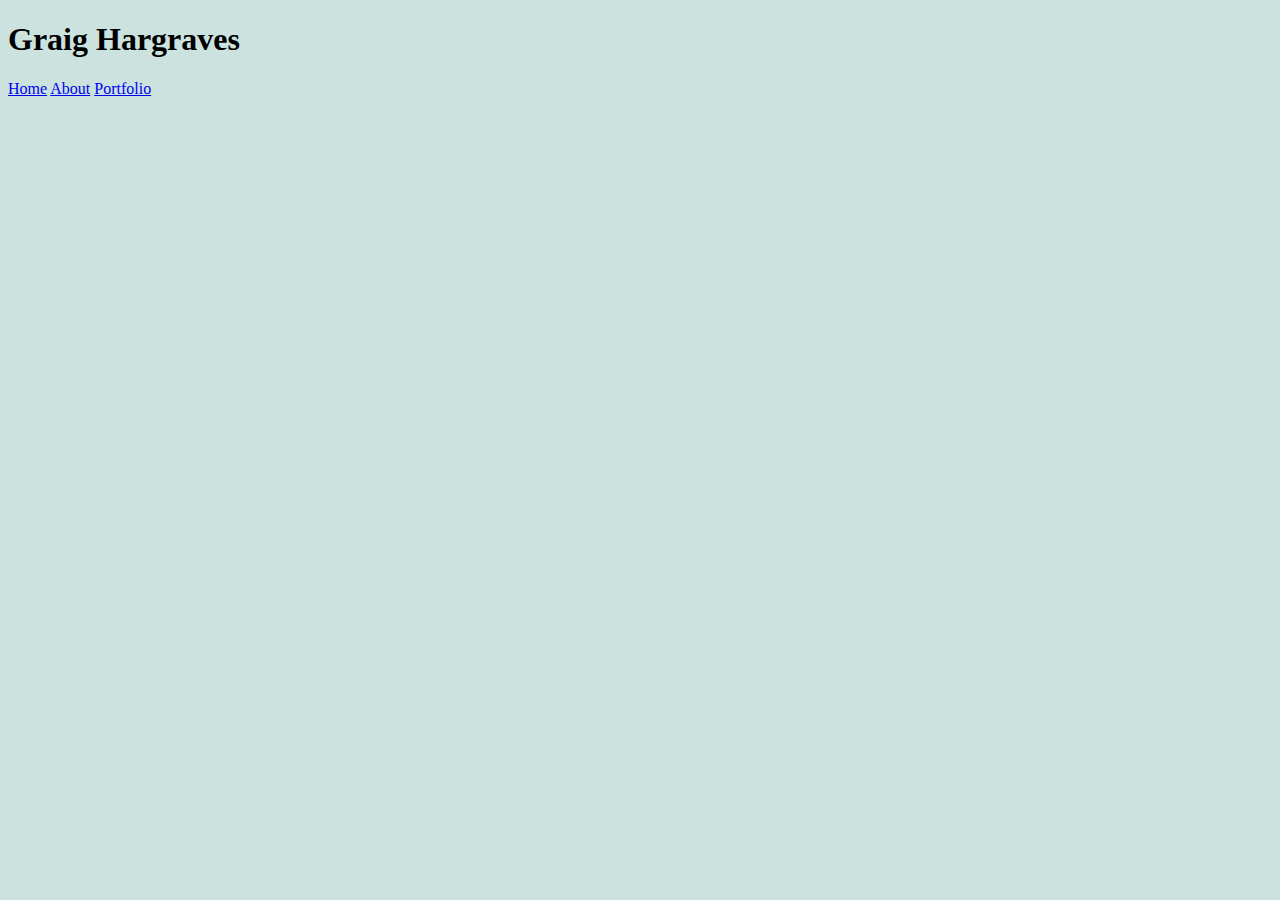
==== about.html @ 2c400b39 "first commit" ====
<!DOCTYPE html>
<html lang="en">
<head>
    <meta charset="UTF-8">
    <meta name="viewport" content="width=device-width, initial-scale=1.0">
    <title>About Page</title>
    <script src="javascript.js"></script>
    <link rel="stylesheet" href="style.css">
</head>
<body>
    <nav>
        <div>
        <h1>Graig Hargraves</h1>
        </div>
        <a href="index.html">Home</a>
        <a class="active" href="about.html">About</a>
        <a href="portfolio.html">Portfolio</a>
    </nav>

</body>
</html>
---- style.css ----
html{
    background-color: rgb(203, 226, 222);
}

.name{
    font-family: "fantasy", papyrus;
    font-size: 100px;
    text-align: center;
}

.topnav{
    font-family: "fantasy", papyrus;
    font-size: 50px;
    text-align: center;
    }

.headings{
    font-family: "fantasy", papyrus;
    font-size: 25px;
    text-align: center;
}

.paragraphs{
    font-family: "fantasy", papyrus;
    font-size: 15px;
    margin-left: 80px;
    margin-right: 80px;
}
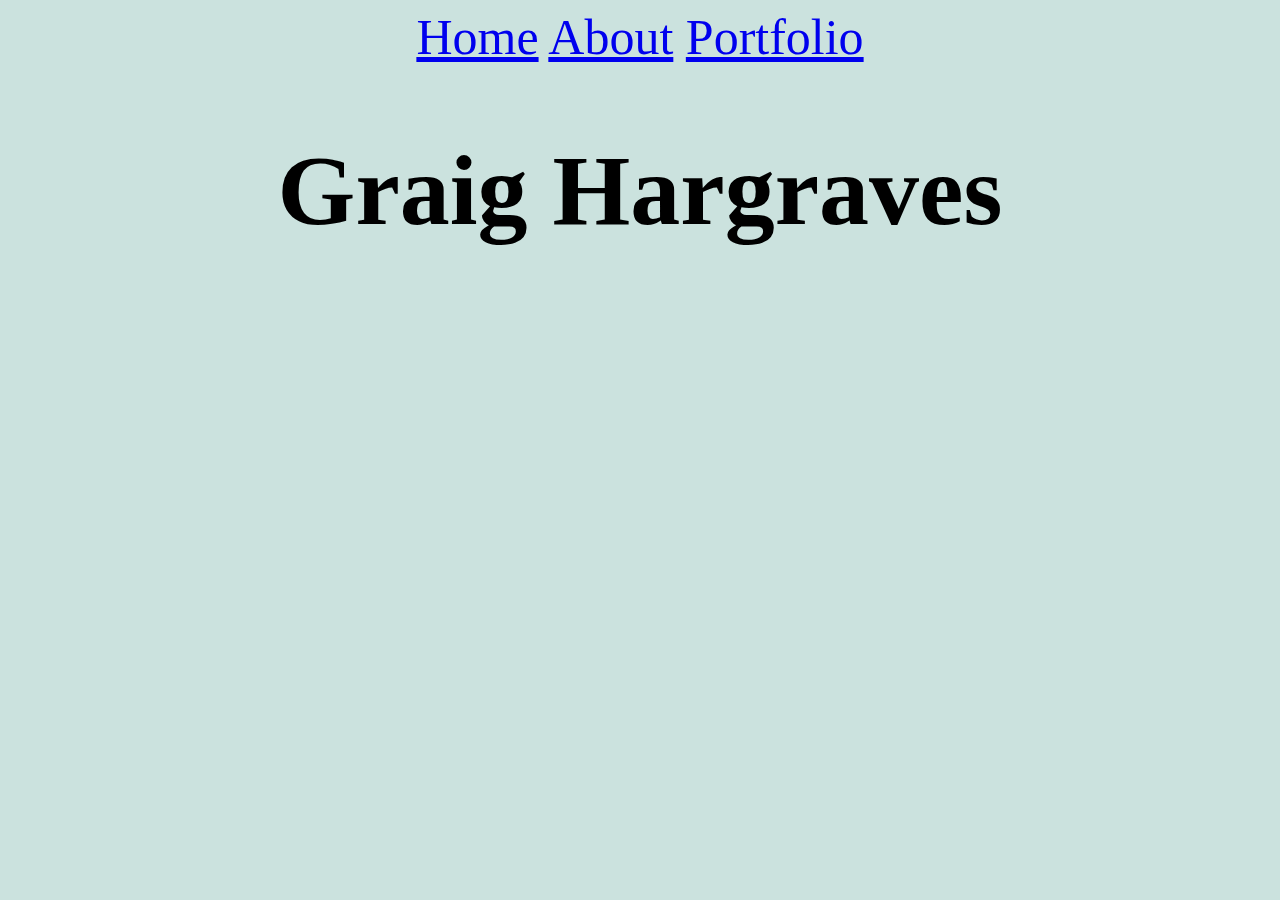
==== commit 2d110c9c: "updated about page" ====
--- a/about.html
+++ b/about.html
@@ -3,19 +3,17 @@
 <head>
     <meta charset="UTF-8">
     <meta name="viewport" content="width=device-width, initial-scale=1.0">
-    <title>About Page</title>
+    <title>Home Page</title>
     <script src="javascript.js"></script>
     <link rel="stylesheet" href="style.css">
 </head>
 <body>
-    <nav>
-        <div>
-        <h1>Graig Hargraves</h1>
-        </div>
+     <nav class="topnav">
         <a href="index.html">Home</a>
         <a class="active" href="about.html">About</a>
         <a href="portfolio.html">Portfolio</a>
     </nav>
+    <h1 class="name">Graig Hargraves</h1>
 
 </body>
 </html>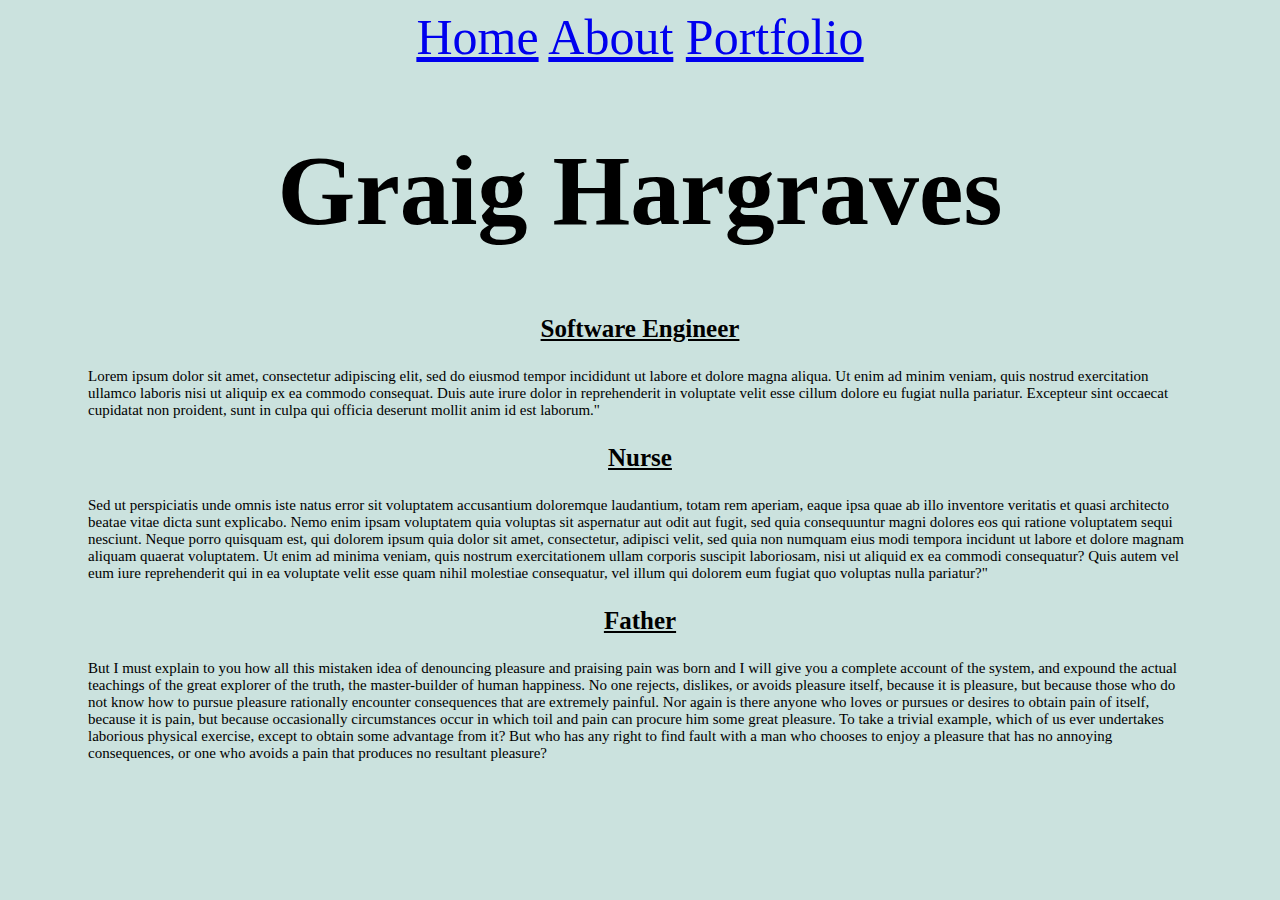
==== commit b7c31c76: "updated about" ====
--- a/about.html
+++ b/about.html
@@ -14,6 +14,21 @@
         <a href="portfolio.html">Portfolio</a>
     </nav>
     <h1 class="name">Graig Hargraves</h1>
+    <div>
+        <h3 class="headingsabout">Software Engineer</h3>
+        <p class="paragraphs">Lorem ipsum dolor sit amet, consectetur adipiscing elit, sed do eiusmod tempor incididunt ut labore et dolore magna aliqua. Ut enim ad minim veniam, quis nostrud exercitation ullamco laboris nisi ut aliquip ex ea commodo consequat. Duis aute irure dolor in reprehenderit in voluptate velit esse cillum dolore eu fugiat nulla pariatur. Excepteur sint occaecat cupidatat non proident, sunt in culpa qui officia deserunt mollit anim id est laborum."
+        </p>
+    </div>
+    <div>
+        <h3 class="headingsabout">Nurse</h3>
+        <p class="paragraphs">Sed ut perspiciatis unde omnis iste natus error sit voluptatem accusantium doloremque laudantium, totam rem aperiam, eaque ipsa quae ab illo inventore veritatis et quasi architecto beatae vitae dicta sunt explicabo. Nemo enim ipsam voluptatem quia voluptas sit aspernatur aut odit aut fugit, sed quia consequuntur magni dolores eos qui ratione voluptatem sequi nesciunt. Neque porro quisquam est, qui dolorem ipsum quia dolor sit amet, consectetur, adipisci velit, sed quia non numquam eius modi tempora incidunt ut labore et dolore magnam aliquam quaerat voluptatem. Ut enim ad minima veniam, quis nostrum exercitationem ullam corporis suscipit laboriosam, nisi ut aliquid ex ea commodi consequatur? Quis autem vel eum iure reprehenderit qui in ea voluptate velit esse quam nihil molestiae consequatur, vel illum qui dolorem eum fugiat quo voluptas nulla pariatur?"
+        </p>
+    </div>
+    <div>
+        <h3 class="headingsabout">Father</h3>
+        <p class="paragraphs">But I must explain to you how all this mistaken idea of denouncing pleasure and praising pain was born and I will give you a complete account of the system, and expound the actual teachings of the great explorer of the truth, the master-builder of human happiness. No one rejects, dislikes, or avoids pleasure itself, because it is pleasure, but because those who do not know how to pursue pleasure rationally encounter consequences that are extremely painful. Nor again is there anyone who loves or pursues or desires to obtain pain of itself, because it is pain, but because occasionally circumstances occur in which toil and pain can procure him some great pleasure. To take a trivial example, which of us ever undertakes laborious physical exercise, except to obtain some advantage from it? But who has any right to find fault with a man who chooses to enjoy a pleasure that has no annoying consequences, or one who avoids a pain that produces no resultant pleasure?
+        </p>
+    </div>
 
 </body>
 </html>--- a/style.css
+++ b/style.css
@@ -26,3 +26,10 @@
     margin-left: 80px;
     margin-right: 80px;
 }
+
+.headingsabout{
+    font-family: "fantasy", papyrus;
+    font-size: 25px;
+    text-align: center;
+    text-decoration: underline;
+}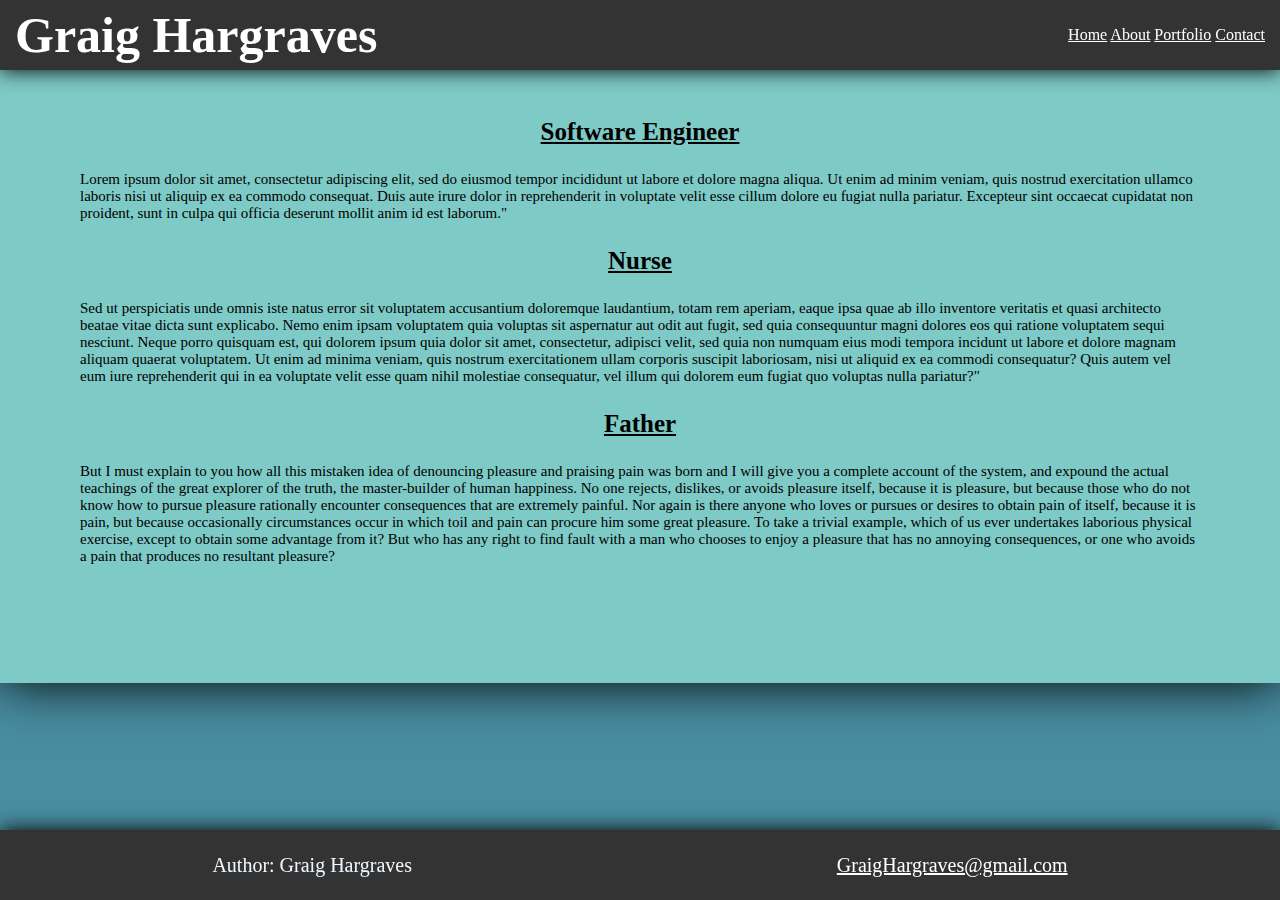
==== commit 388696fb: "project II complete" ====
--- a/about.html
+++ b/about.html
@@ -3,17 +3,23 @@
 <head>
     <meta charset="UTF-8">
     <meta name="viewport" content="width=device-width, initial-scale=1.0">
-    <title>Home Page</title>
+    <title>About Page</title>
     <script src="javascript.js"></script>
     <link rel="stylesheet" href="style.css">
 </head>
 <body>
-     <nav class="topnav">
-        <a href="index.html">Home</a>
-        <a class="active" href="about.html">About</a>
-        <a href="portfolio.html">Portfolio</a>
-    </nav>
-    <h1 class="name">Graig Hargraves</h1>
+    <nav class="topnav">
+        <div>
+            <h1 class="name">Graig Hargraves</h1>
+        </div>
+        <div>
+            <a href="index.html">Home</a>
+            <a class="active" href="about.html">About</a>
+            <a href="portfolio.html">Portfolio</a>
+            <a href="contact.html">Contact</a>
+         </div>
+    </nav><br>
+    <main class="main">
     <div>
         <h3 class="headingsabout">Software Engineer</h3>
         <p class="paragraphs">Lorem ipsum dolor sit amet, consectetur adipiscing elit, sed do eiusmod tempor incididunt ut labore et dolore magna aliqua. Ut enim ad minim veniam, quis nostrud exercitation ullamco laboris nisi ut aliquip ex ea commodo consequat. Duis aute irure dolor in reprehenderit in voluptate velit esse cillum dolore eu fugiat nulla pariatur. Excepteur sint occaecat cupidatat non proident, sunt in culpa qui officia deserunt mollit anim id est laborum."
@@ -29,6 +35,11 @@
         <p class="paragraphs">But I must explain to you how all this mistaken idea of denouncing pleasure and praising pain was born and I will give you a complete account of the system, and expound the actual teachings of the great explorer of the truth, the master-builder of human happiness. No one rejects, dislikes, or avoids pleasure itself, because it is pleasure, but because those who do not know how to pursue pleasure rationally encounter consequences that are extremely painful. Nor again is there anyone who loves or pursues or desires to obtain pain of itself, because it is pain, but because occasionally circumstances occur in which toil and pain can procure him some great pleasure. To take a trivial example, which of us ever undertakes laborious physical exercise, except to obtain some advantage from it? But who has any right to find fault with a man who chooses to enjoy a pleasure that has no annoying consequences, or one who avoids a pain that produces no resultant pleasure?
         </p>
     </div>
-
+    </main>
+    <br>
+    <footer class="footer">
+        <p>Author: Graig Hargraves</p>
+        <p><a href="mailto:graighargraves@gmail.com">GraigHargraves@gmail.com</a></p>
+    </footer>
 </body>
 </html>--- a/style.css
+++ b/style.css
@@ -1,18 +1,58 @@
 html{
-    background-color: rgb(203, 226, 222);
+    background-color: rgb(72, 141, 160);
 }
 
+body{
+    background-color: #7ecac6;
+    box-shadow: 0 0 50px black;
+    max-width: 1400px;
+    margin: auto;
+    margin-top: 0;
+    margin-bottom: 100px;
+
+
+}
 .name{
     font-family: "fantasy", papyrus;
-    font-size: 100px;
-    text-align: center;
+    font-size: 50px;
+    color: white
+   
+
 }
 
 .topnav{
+    box-shadow: 0 0 20px black;
+    position: fixed;
+    left: 0;
+    right: 0;
+    align-items: center;
+    background-color: #333333;
+    color: white;
     font-family: "fantasy", papyrus;
-    font-size: 50px;
-    text-align: center;
-    }
+    display: flex;
+    height: 70px;
+    padding-left: 15px;
+    padding-right: 15px;
+    display: flex;
+    justify-content: space-between;
+  
+    
+  }
+.main{
+    margin-top: 100px;
+    margin-bottom: 100px;
+
+}
+  .topnav a:hover{
+    color: rgb(234, 78, 78);
+    font-size: larger;
+  }
+
+  .topnav a{
+
+    color: white;
+  }
+
 
 .headings{
     font-family: "fantasy", papyrus;
@@ -27,9 +67,117 @@
     margin-right: 80px;
 }
 
+
+.box {
+    width: 540px;
+    height: auto;
+    border: 5px solid black;
+    padding: 10px;
+    margin: auto;
+    margin-bottom: 10px;
+  }
+
+  .tdbpic {
+    width: ;
+    height: auto;
+
+  }
 .headingsabout{
     font-family: "fantasy", papyrus;
     font-size: 25px;
     text-align: center;
     text-decoration: underline;
+}
+  .quote{
+    font-family: "bradley hand", cursive;
+    text-align: center;
+    font-size: 30px;
+    margin-top: 50px;
+}
+
+
+.contact-container{
+    display: flex;
+    flex-direction: column;
+    align-items: left;
+    gap: 10px;
+    font-family: "fantasy", papyrus;
+    font-size: 40px;
+    margin-left: px;
+    margin-right: 100px;
+    margin-bottom: 200px;
+    text-align: left;
+    padding-left: 25%;
+    }
+
+
+.contact-me{
+    font-family: "fantasy", papyrus;
+    font-size: 100px;
+    text-align: center;
+    text-decoration: underline;
+}
+
+@media (max-width: 800px){
+    body{
+        background-color: gray
+    }
+    
+}
+.footer{
+    background-color: #333333;
+    color: aliceblue;
+    display: flex;
+    justify-content: space-around;
+    align-items: center;
+    height: 70px;
+    position: fixed;
+    font-family: "fantasy", papyrus;
+    font-size: 20px;
+    left: 0;
+    right: 0;
+    bottom: 0;
+    width: 100%;
+    box-shadow: 0 0 20px black;
+}
+
+.footer a:hover{
+    color: rgb(234, 78, 78);
+    font-size: larger;
+  }
+
+  .footer a{
+    color: white;
+  }
+
+  .submit:hover{
+    background-color: salmon;
+    size: larger;
+  }
+
+ section {
+    border: solid black;
+    border-width: 5px;
+    padding: 10px;
+
+ }
+
+
+  .grid-container{
+    font-family: "fantasy", papyrus;
+    font-size: 50px;
+    text-align: center;
+    text-decoration: underline;
+    display: grid;
+    align-items: center;
+    justify-content: center;
+  }
+
+  section:nth-child(odd){
+    background-color: #b56a6a;
+}
+
+section:hover   {
+    background-color: #05505c;
+    color: black;
 }